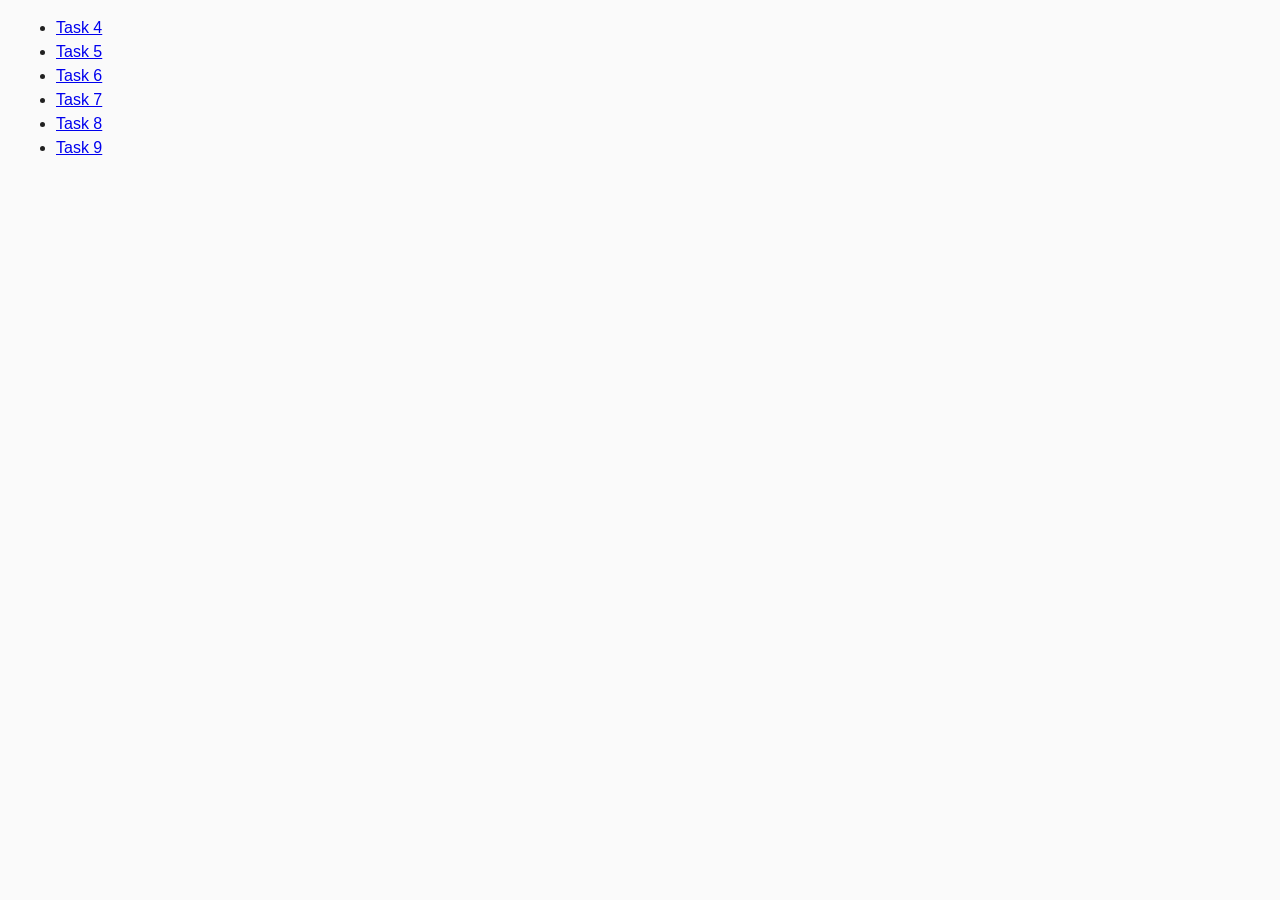
==== index.html @ 02758f9c "created task 01-06" ====
<!DOCTYPE html>
<html lang="ru">
  <head>
    <meta charset="UTF-8" />
    <meta http-equiv="X-UA-Compatible" content="IE=edge" />
    <meta name="viewport" content="width=device-width, initial-scale=1.0" />
    <title>Practic JS (event)</title>
    <link rel="stylesheet" href="css/common.css" />
  </head>
  <body>
    <ul>
      <li><a href="task-04.html">Task 4</a></li>
      <li><a href="task-05.html">Task 5</a></li>
      <li><a href="task-06.html">Task 6</a></li>
      <li><a href="task-07.html">Task 7</a></li>
      <li><a href="task-08.html">Task 8</a></li>
      <li><a href="task-09.html">Task 9</a></li>
    </ul>
  </body>
</html>
---- css/common.css ----
* {
    box-sizing: border-box;
  }
  
  body {
    margin: 16px;
    font-family: -apple-system, BlinkMacSystemFont, 'Segoe UI', Roboto, Oxygen,
      Ubuntu, Cantarell, 'Open Sans', 'Helvetica Neue', sans-serif;
    -webkit-font-smoothing: antialiased;
    -moz-osx-font-smoothing: grayscale;
    background-color: #fafafa;
    color: #212121;
    line-height: 1.5;
  }
  
  input {
    padding: 8px;
    font: inherit;
  }
  
  button {
    padding: 8px 12px;
    cursor: pointer;
  }
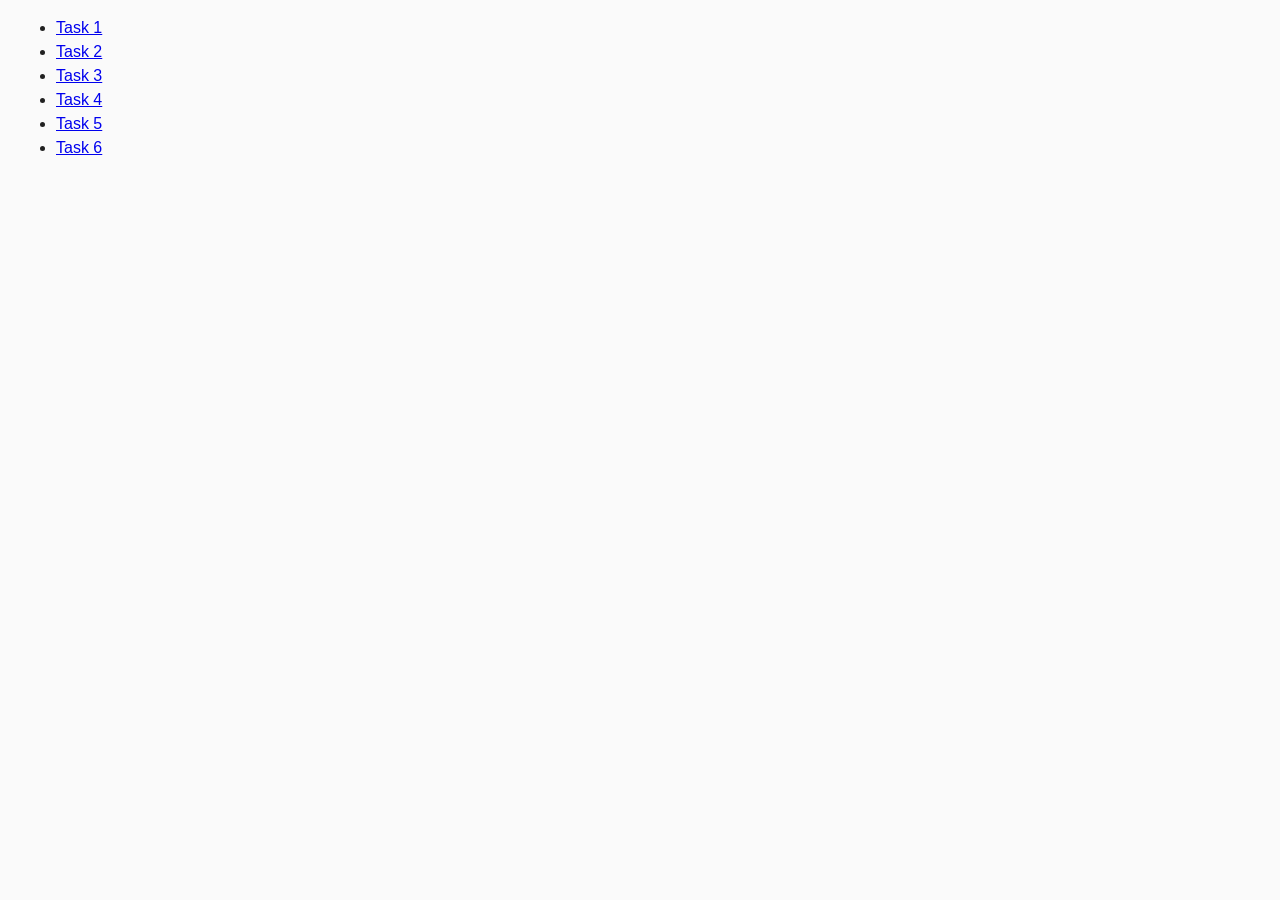
==== commit d00dbf07: "updeted task 01-06" ====
--- a/index.html
+++ b/index.html
@@ -1,20 +1,23 @@
 <!DOCTYPE html>
 <html lang="ru">
-  <head>
-    <meta charset="UTF-8" />
-    <meta http-equiv="X-UA-Compatible" content="IE=edge" />
-    <meta name="viewport" content="width=device-width, initial-scale=1.0" />
-    <title>Practic JS (event)</title>
-    <link rel="stylesheet" href="css/common.css" />
-  </head>
-  <body>
-    <ul>
-      <li><a href="task-04.html">Task 4</a></li>
-      <li><a href="task-05.html">Task 5</a></li>
-      <li><a href="task-06.html">Task 6</a></li>
-      <li><a href="task-07.html">Task 7</a></li>
-      <li><a href="task-08.html">Task 8</a></li>
-      <li><a href="task-09.html">Task 9</a></li>
-    </ul>
-  </body>
+
+<head>
+  <meta charset="UTF-8" />
+  <meta http-equiv="X-UA-Compatible" content="IE=edge" />
+  <meta name="viewport" content="width=device-width, initial-scale=1.0" />
+  <title>Practic JS (event)</title>
+  <link rel="stylesheet" href="css/common.css" />
+</head>
+
+<body>
+  <ul>
+    <li><a href="task-01.html">Task 1</a></li>
+    <li><a href="task-02.html">Task 2</a></li>
+    <li><a href="task-03.html">Task 3</a></li>
+    <li><a href="task-04.html">Task 4</a></li>
+    <li><a href="task-05.html">Task 5</a></li>
+    <li><a href="task-06.html">Task 6</a></li>
+  </ul>
+</body>
+
 </html>
